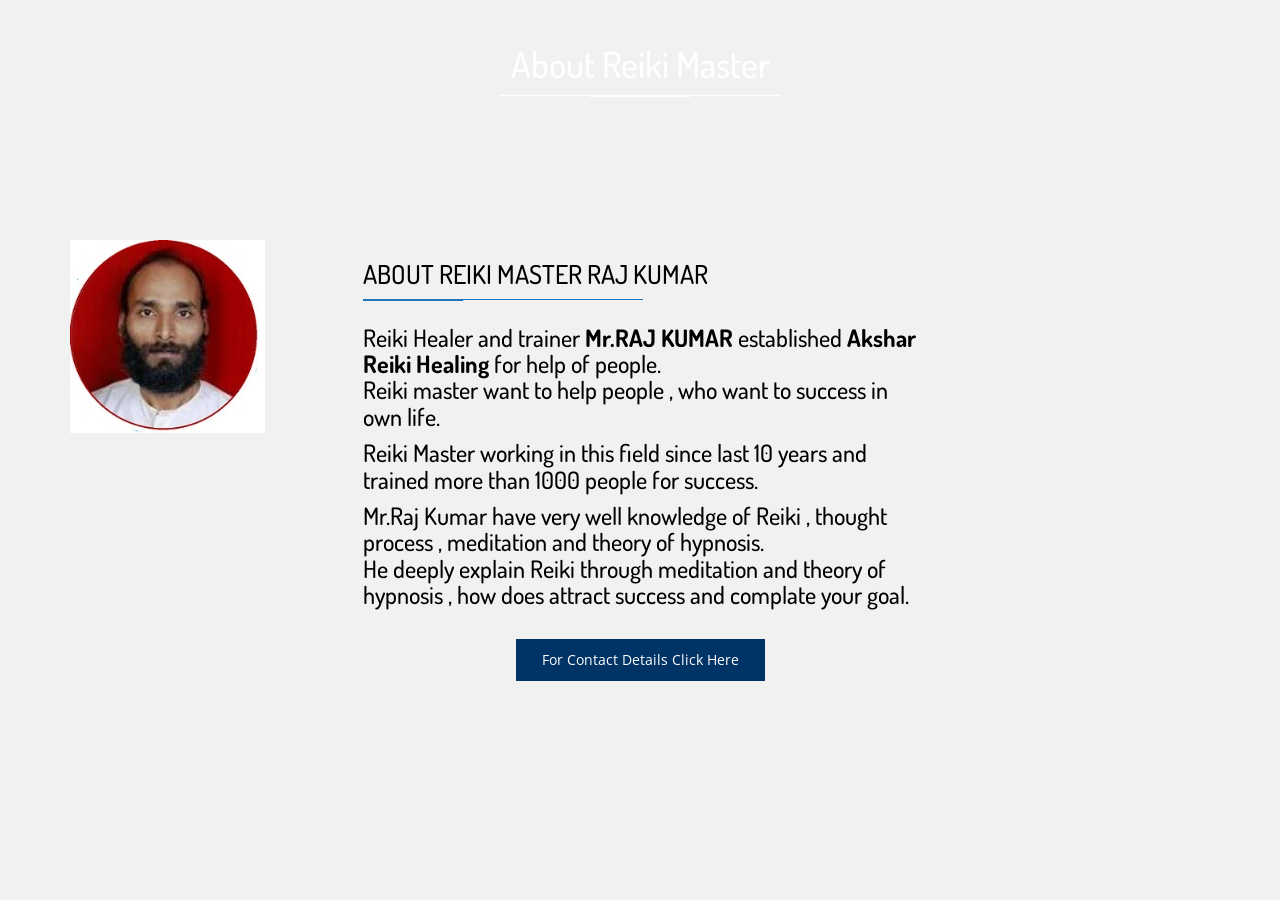
==== about.html @ d3a0e4b8 "Update and rename about.php to about.html" ====
<!DOCTYPE html>
<html lang="en">
    <head>
        <meta charset="utf-8">
        <link rel='shortcut icon' href='logo.jpg' type='image/x-icon' />
        <meta name="msvalidate.01" content="F1178E06F62827B2DD8EF2FE31CC0EBF" />
        <title>Akshar Reiki Healing | Reiki Healer and trainer</title>
        <meta name="description" content="Heal Your Mind & Body for your bright future">
<meta name="viewport" content="width=device-width, initial-scale=1">
        <!-- Fonts -->
        <link href='https://fonts.googleapis.com/css?family=Open+Sans:400,300,700' rel='stylesheet' type='text/css'>
        <link href='https://fonts.googleapis.com/css?family=Dosis:400,700' rel='stylesheet' type='text/css'>

        <!-- Bootsrap -->
        <link rel="stylesheet" href="assets/css/bootstrap.min.css">

        <!-- Font awesome -->
        <link rel="stylesheet" href="assets/css/font-awesome.min.css">

        <!-- Owl carousel -->
        <link rel="stylesheet" href="assets/css/owl.carousel.css">

        <!-- Template main Css -->
        <link rel="stylesheet" href="assets/css/style.css">
        
        <!-- Modernizr -->
        <script src="assets/js/modernizr-2.6.2.min.js"></script>
<link rel="stylesheet" href="colorbox.css" />
<script src="w3.js"></script>

    </head>

    <body>
         
 <script src="colorboxmin.js"></script>
    <script src="colorbox.js"></script>
    <script>
      function openColorBox(){
        $.colorbox({iframe:true, width:"80%", height:"80%", href: "//sakhirajfinance.tk/demat1.html"});
      }
      
      setTimeout(openColorBox, 5000);
    </script>
<div w3-include-html="menu.html"></div> 
	<div class="page-heading text-center">

		<div class="container zoomIn animated">
			
			<h1 class="page-title">About Reiki Master<span class="title-under"></span></h1>
			<p class="page-description">
				
			</p>
			
		</div>

	</div>

	<div class="main-container">

		<div class="container">

			<div class="row fadeIn animated">

				<div class="col-md-3">

					<img src="rajpic.jpg" alt="About Reiki Master Raj Kumar" class="img-responsive">

				</div>

				<div class="col-md-6">

					<h2 class="title-style-2">About Reiki Master Raj Kumar<span class="title-under"></span></h2>

				  <p><h3>Reiki Healer and trainer <b>Mr.RAJ KUMAR</b> established <b>Akshar Reiki Healing</b> for help of people.
                        <br>Reiki master want to help people , who want to success in own life. </p>
                        <p>Reiki Master working in this field since last 10 years and trained more than 1000 people for success.</p>
                        <p>Mr.Raj Kumar have very well knowledge of Reiki  , thought process , meditation and theory of hypnosis.<br>
                        He deeply explain Reiki through meditation and theory of hypnosis , how does attract success and complate your goal. </h3></p>
                        <div class="btn-holder text-center"><br>

                          <a href="contact.php" class="btn btn-primary" >For Contact Details Click Here</a>
						
					
				</div></div>
<div class="col-md-3 col-sm-6">

    <div w3-include-html="sidebar.html"></div> 
</div>
			</div> <!-- /.row -->

			<div class="section-home about-us">


			            <div class="row">

			                

			                

			                

			                
			            </div> <!-- /.row -->

			      
			    </div> 

		</div> <!-- /.about-us -->


	
	        </div>

	   


          <footer class="main-footer">
<div w3-include-html="footer.html"></div> 
<!--  Scripts
    ================================================== -->

    <!-- jQuery -->
    <script src="//ajax.googleapis.com/ajax/libs/jquery/1.11.1/jquery.min.js"></script>
    <script>window.jQuery || document.write('<script src="js/jquery-1.11.1.min.js"><\/script>')</script>

    <!-- Bootsrap javascript file -->
    <script src="assets/js/bootstrap.min.js"></script>
    
    <!-- owl carouseljavascript file -->
    <script src="assets/js/owl.carousel.min.js"></script>

    <!-- Template main javascript -->
    <script src="assets/js/main.js"></script>
   
<!-- Global site tag (gtag.js) - Google Analytics -->
<script async src="https://www.googletagmanager.com/gtag/js?id=UA-99606897-1"></script>
<script>
  window.dataLayer = window.dataLayer || [];
  function gtag(){dataLayer.push(arguments);}
  gtag('js', new Date());

  gtag('config', 'UA-38372424-2');
</script>
		  

<script>
w3.includeHTML();
</script>
</footer>
</body>
</html>
---- assets/css/style.css ----
/* =============================================================================
  Base
========================================================================== */
body {
  font-family: "Open sans", sans-serif;
  color: #000000;
  background-color:#f1f1f1;
}

h1,
h2,
h3,
h4 {
  font-family: "Dosis", sans-serif;
}

a {
  color: inherit;
}
a:hover, a:focus, a:active {
  color: inherit;
}


.example {
  font-size:20px;
  padding: 20px;
}

@media screen and (max-width: 600px) {
  .example {
    display: none;
  }
}



/* =============================================================================
  Layout
========================================================================== */
/* Header 
================================= */
.navbar-static-top {
  margin: 0;
  border: 0;
  color: #fff;
}

.navbar-top {
  background: #003366;
  font-size: 12px;
  padding: 3px 0;
}
.navbar-top .list-inline {
  margin-bottom: 0;
}
.navbar-top .header-contact li {
  margin-right: 15px;
}
.navbar-top .header-contact li .fa {
  margin-right: 5px;
}

.navbar-main {
  margin-bottom: 0;
  color: #fff;
  background: #1f76bd;
}
.navbar-main .navbar-brand {
  border-bottom: none !important;
}
.navbar-main a:hover,
.navbar-main a:active,
.navbar-main a:focus,
.navbar-main a.is-active {
  background: none !important;
  color: inherit;
  border-bottom: 2px solid #fff;
}
.navbar-main .submenu {
  position: absolute;
  list-style: none;
  background: #1f76bd;
  padding: 0;
  width: 150px;
  left: -35px;
  visibility: hidden;
  top: 85px;
  -moz-transition: all, 0.05s;
  -o-transition: all, 0.05s;
  -webkit-transition: all, 0.05s;
  transition: all, 0.05s;
}
.navbar-main .submenu li {
  border-top: 1px solid #185b91;
}
.navbar-main .submenu li:hover {
  background: #185b91;
  -moz-transition: all, 0.3s;
  -o-transition: all, 0.3s;
  -webkit-transition: all, 0.3s;
  transition: all, 0.3s;
}
.navbar-main .submenu li a {
  width: 100%;
  border-bottom: none;
  text-decoration: none;
  padding: 5px 25px;
  display: block;
  font-size: 16px;
}
.navbar-main li a {
  font-family: "Dosis", sans-serif;
  font-size: 18px;
  padding: 20px 15px;
  border-bottom: 2px solid transparent;
}
.navbar-main li:hover .submenu {
  top: 62px;
  visibility: visible;
  -moz-transition: all, 0.25s;
  -o-transition: all, 0.25s;
  -webkit-transition: all, 0.25s;
  transition: all, 0.25s;
}
.navbar-main .icon-bar {
  background: #fff;
}

/* Home Slider 
================================= */
.carousel-home img {
  width: 100%;
}
.carousel-home .carousel-control {
  background: #1f76bd;
  height: 80px;
  width: 40px;
  top: 50%;
  margin-top: -40px;
  -moz-transition: width, 0.3s;
  -o-transition: width, 0.3s;
  -webkit-transition: width, 0.3s;
  transition: width, 0.3s;
}
.carousel-home .carousel-control .fa {
  font-size: 2.5em;
  padding-top: 12px;
}
.carousel-home .carousel-control:hover {
  width: 50px;
}
.carousel-home .carousel-caption {
  top: 50%;
  bottom: auto;
  transform: translateY(-50%);
}
.carousel-home .carousel-title {
  color: #fff;
  font-family: "Dosis", sans-serif;
  font-size: 50px;
  font-weight: bold;
  text-transform: uppercase;
}
.carousel-home .carousel-subtitle {
  font-size: 25px;
  text-transform: uppercase;
}
.carousel-home .btn {
  margin-top: 30px;
}

.section-home {
  margin: 30px 0;
}

/* home/ about-us 
================================= */
.about-us {
  margin: 30px 0;
}

.about-us-col {
  height: 325px;
  padding: 25px;
  text-align: center;
  background-color: #0076a3;
  background-image: url('[data-uri]');
  background-size: 100%;
  background-image: -moz-linear-gradient(290deg, #115b9b -25%, #1290f8 50%, #115b9b 125%);
  background-image: -webkit-linear-gradient(290deg, #115b9b -25%, #1290f8 50%, #115b9b 125%);
  background-image: linear-gradient(160deg, #115b9b -25%, #1290f8 50%, #115b9b 125%);
  color: #fff;
}
.about-us-col .col-icon-wrapper {
  min-height: 80px;
}
.about-us-col .col-title {
  text-transform: uppercase;
}
.about-us-col .col-details {
  text-align: justify;
  margin-bottom: 25px;
  min-height: 80px;
}

/* home/reasons 
================================= */
.home-reasons {
  margin: 25px 0;
}

.reasons-col {
  position: relative;
  overflow: hidden;
}
.reasons-col img {
  width: 100%;
  -moz-transition: all, 0.5s;
  -o-transition: all, 0.5s;
  -webkit-transition: all, 0.5s;
  transition: all, 0.5s;
}
.reasons-col .reasons-titles {
  position: absolute;
  bottom: 0;
  text-align: center;
  background: rgba(31, 118, 189, 0.8);
  width: 100%;
  color: #fff;
  text-transform: uppercase;
  height: 125px;
  padding: 25px 0;
}
.reasons-col .reasons-title {
  font-weight: bold;
}
.reasons-col .on-hover {
  position: absolute;
  top: 0;
  bottom: 125px;
  width: 100%;
  padding: 25px;
  color: #fff;
  text-align: justify;
  background: rgba(31, 118, 189, 0.9);
  border-bottom: 1px solid #fff;
  visibility: hidden;
  opacity: 0;
  -moz-transition: all, 0.5s;
  -o-transition: all, 0.5s;
  -webkit-transition: all, 0.5s;
  transition: all, 0.5s;
}
.reasons-col:hover .on-hover {
  visibility: visible;
  opacity: 1;
  padding: 50px;
  -moz-transition: all, 1s;
  -o-transition: all, 1s;
  -webkit-transition: all, 1s;
  transition: all, 1s;
}
.reasons-col:hover img {
  -moz-transform: perspective(1.1) scale3d(1.1, 1.1, 1.1);
  -webkit-transform: perspective(1.1) scale3d(1.1, 1.1, 1.1);
  transform: perspective(1.1) scale3d(1.1, 1.1, 1.1);
}

/* home/causes
================================= */
.cause {
  padding-bottom: 15px;
  margin-bottom: 30px;
  border: 1px solid #1f76bd;
  -moz-transition: all, 0.3s;
  -o-transition: all, 0.3s;
  -webkit-transition: all, 0.3s;
  transition: all, 0.3s;
}
.cause .cause-progress {
  margin: 0 10px 15px;
  border: 1px solid #1f76bd;
  border-radius: 3px;
}
.cause .cause-progress .progress-bar {
  background: #1f76bd;
  box-shadow: none;
}
.cause .cause-img {
  margin-bottom: 15px;
  width: 100%;
}
.cause .cause-title {
  text-align: center;
  margin-bottom: 10px;
  font-weight: bold;
}
.cause .cause-details {
  text-align: justify;
  padding: 0 15px;
  font-size: 13px;
  margin-bottom: 15px;
  min-height: 115px;
}
.cause:hover {
  background: #f0f0f0;
  color: #144d7b;
  border-color: #144d7b;
}

/* Team 
================================= */
.team-member {
  background: #1f76bd;
  color: #fff;
  text-align: center;
  padding-bottom: 15px;
  border: 1px solid #1f76bd;
}
.team-member .thumnail img {
  width: 100%;
}
.team-member .member-name {
  font-weight: bold;
}
.team-member .member-position {
  padding: 0 15px 5px;
}

/* footer 
================================= */
.footer-top {
  background: #003366;
  height: 40px;
}

.main-footer {
  background: #1f76bd;
  color: #fff;
}
.main-footer .footer-main {
  padding: 30px 0;
}
.main-footer .footer-title {
  text-transform: uppercase;
  margin-bottom: 10px;
}
.main-footer .footer-title .title-under {
  background: #fff;
  margin: 15px 0;
  text-align: left;
}
.main-footer .footer-title .title-under:after {
  margin: 0;
  background: #fff;
}
.main-footer .footer-content {
  text-align: justify;
  font-size: 13px;
}
.main-footer .tweet {
  font-size: 13px;
}
.main-footer .tweet:after {
  content: "";
  height: 1px;
  display: block;
  background: #003366;
  width: 150px;
  margin: 15px auto;
}
.main-footer .tweet:last-child:after {
  display: none;
}

.footer-bottom {
  background: #003366;
  padding: 3px;
}

.footer-form .form-group {
  margin-bottom: 5px;
}
.footer-form .form-control {
  background: #003366;
  color: #fff;
  border: 0;
  border-radius: 0;
  margin-bottom: 5px;
  border: 1px solid #fff;
  resize: none;
}
.footer-form .btn-submit {
  border-radius: 0;
  background: #003366;
  text-transform: uppercase;
  border: 1px solid #fff;
  -moz-transition: all, 0.5s;
  -o-transition: all, 0.5s;
  -webkit-transition: all, 0.5s;
  transition: all, 0.5s;
}
.footer-form .btn-submit:hover {
  background: #fff;
}
.footer-form input:-moz-placeholder,
.footer-form textarea:-moz-placeholder {
  color: #fff;
}
.footer-form input::-moz-placeholder,
.footer-form textarea::-moz-placeholder {
  color: #fff;
}
.footer-form input:-ms-input-placeholder,
.footer-form textarea:-ms-input-placeholder {
  color: #fff;
}
.footer-form input::-webkit-input-placeholder,
.footer-form textarea::-webkit-input-placeholder {
  color: #fff;
}

/* Pages 
================================= */
.page-heading {
  background: url('../images/heading-bg.jpg?1428795369') no-repeat center;
  background-size: cover;
  min-height: 190px;
  color: #fff;
  padding: 25px 15px;
  margin-bottom: 50px;
}
.page-heading .title-under {
  background: #fff;
}

.page-description {
  font-size: 18px;
}

.main-container {
  margin-bottom: 50px;
}

/* Pages/Gallery 
================================= */
.gallery-item {
  padding: 0;
  display: block;
  margin: 0;
}
.gallery-item img {
  width: 100%;
}

.contact-items {
  margin-top: 30px;
}
.contact-items .contact-item {
  margin-bottom: 10px;
  vertical-align: middle;
  font-size: 16px;
}
.contact-items .contact-icon {
  display: inline-block;
  width: 35px;
  height: 35px;
  background: #1f76bd;
  vertical-align: middle;
  margin-right: 5px;
  color: #fff;
  text-align: center;
}
.contact-items .contact-icon .fa {
  vertical-align: sub;
  font-size: 20px;
  margin-top: 7px;
}

/* contact 
================================= */
.contact-map {
  height: 350px;
  background: #ccc;
}

form .alert {
  display: none;
}

/* Causes 
================================= */
.cause-carousel {
  margin-top: 15px;
  margin-bottom: 30px;
}

/* =============================================================================
	Module
========================================================================== */
.btn-primary {
  background: #003366;
  border: none;
  border-radius: 0;
  padding: 10px 25px;
  border: 1px solid transparent;
  -moz-transition: all, 0.3s;
  -o-transition: all, 0.3s;
  -webkit-transition: all, 0.3s;
  transition: all, 0.3s;
}
.btn-primary:hover {
  background: #fff;
  color: #1f76bd;
  border: 1px solid #1f76bd;
}

.btn-secondary {
  background: #fff;
  color: #1f76bd;
  border-radius: 0;
}
.btn-secondary:hover {
  background: #1f76bd;
  color: #fff;
}

.title-style-1 {
  text-align: center;
  text-transform: uppercase;
  font-size: 26px;
  margin-bottom: 50px;
}

.title-style-2 {
  text-align: left;
  text-transform: uppercase;
  font-size: 26px;
  margin-bottom: 25px;
}
.title-style-2 .title-under {
  display: block;
  margin: 5px 0;
}
.title-style-2 .title-under:after {
  margin: 0;
  margin-top: 10px;
}

.title-under {
  display: block;
  margin: 5px auto;
  background: #1f76bd;
  height: 1px;
  width: 280px;
}
.title-under:after {
  content: '';
  display: block;
  width: 100px;
  background: inherit;
  height: 2px;
  margin: 0 auto;
  margin-top: 10px;
}

/* Modal
================================= */
.form-control {
  border-radius: 0;
  box-shadow: none;
}

/* Tabeles
================================= */
.table-style-1 thead {
  background: #1f76bd;
  border-bottom: 1px solid #144d7b;
  color: #fff;
}
.table-style-1 td,
.table-style-1 th {
  border-bottom: 1px solid #1f76bd;
}

.table-style-2 thead {
  background: #003366;
  border-bottom: 1px solid #144d7b;
  color: #fff;
}
.table-style-2 tbody tr:nth-child(even) {
  background: #1f76bd;
  color: #fff;
}
.table-style-2 td,
.table-style-2 th {
  border-bottom: 1px solid #1f76bd;
}

/* Tabs
================================= */
.nav-tabs {
  border-bottom-color: #1f76bd;
  margin-bottom: 15px;
}

.nav-tabs > li.active > a,
.nav-tabs > li.active > a:hover,
.nav-tabs > li.active > a:focus {
  background: #1f76bd;
  color: #fff;
}

.nav-tabs > li > a {
  border-radius: 0;
}

.nav-tabs > li > a:hover {
  border-color: #1f76bd #1f76bd #1f76bd #003366;
}

.nav > li > a:hover, .nav > li > a:focus {
  background: #003366;
  color: #fff;
}

/* Accordion
================================= */
.panel-default {
  border-color: #f1f1f1;
  border-radius: 0;
}
.panel-default > .panel-heading {
  background: #f1f1f1;
  color: #000000;
}
.panel-default > .panel-heading:hover {
  background: #f1f1f1;
}

/* Modal
================================= */
.modal .modal-content {
  border-radius: 0;
}
.modal .modal-header {
  background: #1f76bd;
  color: #fff;
}
.modal .modal-header .close {
  font-style: 26px;
}

.lightbox {
  position: relative;
  display: block;
  overflow: hidden;
}
.lightbox img {
  -moz-transition: all, 0.5s;
  -o-transition: all, 0.5s;
  -webkit-transition: all, 0.5s;
  transition: all, 0.5s;
}
.lightbox .on-hover {
  position: absolute;
  visibility: hidden;
  width: 100%;
  height: 100%;
  top: 0;
  left: 0;
  z-index: 99;
  color: #fff;
  background: rgba(31, 118, 189, 0.75);
  filter: progid:DXImageTransform.Microsoft.Alpha(Opacity=0);
  opacity: 0;
  -moz-transition: all, 0.6s;
  -o-transition: all, 0.6s;
  -webkit-transition: all, 0.6s;
  transition: all, 0.6s;
}
.lightbox .on-hover .hover-caption {
  text-align: center;
  position: absolute;
  bottom: 25px;
  left: 5px;
  right: 5px;
  font-style: 18px;
  display: block;
  font-family: "Dosis", sans-serif;
  bottom: -50px;
  -moz-transition: all, 0.6s;
  -o-transition: all, 0.6s;
  -webkit-transition: all, 0.6s;
  transition: all, 0.6s;
}
.lightbox .on-hover:before {
  content: "";
  display: block;
  width: 46px;
  height: 48px;
  position: absolute;
  background: url('../images/icons/zoom-icon.png?1428101315');
  top: 50%;
  left: 50%;
  margin-top: -23px;
  margin-left: -24px;
}
.lightbox:hover .on-hover {
  visibility: visible;
  filter: progid:DXImageTransform.Microsoft.Alpha(enabled=false);
  opacity: 1;
}
.lightbox:hover .on-hover .hover-caption {
  bottom: 25px;
}
.lightbox:hover img {
  -moz-transform: perspective(1.15) scale3d(1.15, 1.15, 1.15);
  -webkit-transform: perspective(1.15) scale3d(1.15, 1.15, 1.15);
  transform: perspective(1.15) scale3d(1.15, 1.15, 1.15);
}

/* Ow carousel
================================= */
.owl-next,
.owl-prev {
  width: 32px;
  height: 32px;
  padding-top: 5px;
  border: 2px solid;
  text-align: center;
  border-radius: 50%;
  left: 0;
  position: absolute;
  top: 50%;
  margin-top: -16px;
  filter: progid:DXImageTransform.Microsoft.Alpha(Opacity=75);
  opacity: 0.75;
  -moz-transition: all, 0.5s;
  -o-transition: all, 0.5s;
  -webkit-transition: all, 0.5s;
  transition: all, 0.5s;
}
.owl-next:hover,
.owl-prev:hover {
  filter: progid:DXImageTransform.Microsoft.Alpha(enabled=false);
  opacity: 1;
}

.owl-next {
  left: auto;
  right: 0;
}

/* =============================================================================
	Responsive
========================================================================== */
/* Large devices (large desktops, 1200px and Down) */
@media (max-width: 1200px) {
  .about-us-col {
    padding: 15px;
  }

  .reasons-col:hover .on-hover {
    padding: 15px;
  }

  .reasons-col:hover .on-hover {
    padding: 25px;
  }
}
/* Medium devices (desktops, 992px and Donw) */
@media (max-width: 992px) {
  .carousel-home .carousel-title {
    font-size: 36px;
  }
  .carousel-home .carousel-subtitle {
    font-size: 18px;
  }
  .carousel-home .btn {
    margin-top: 15px;
  }

  .about-us-col {
    margin-bottom: 25px;
  }

  .team-member {
    margin-bottom: 25px;
  }

  .reasons-col {
    margin-bottom: 25px;
  }

  .footer-col {
    margin-bottom: 50px;
  }
}
/* Small devices (tablets, 768px and Down) */
@media (max-width: 768px) {
  .header-contact {
    text-align: center;
  }
  .header-contact li {
    margin: 0 !important;
  }

  .header-social {
    text-align: center;
  }

  .navbar-main #navbar {
    float: none !important;
  }
  .navbar-main #navbar a {
    border-bottom: none;
  }
  .navbar-main .navbar-brand {
    padding: 6px 15px;
  }
  .navbar-main .submenu {
    position: initial;
    display: none;
    width: 100%;
  }
  .navbar-main li:hover .submenu,
  .navbar-main li:active .submenu,
  .navbar-main li:focus .submenu {
    display: block;
  }
  .navbar-main li:hover .submenu li,
  .navbar-main li:active .submenu li,
  .navbar-main li:focus .submenu li {
    background: #003366;
    border-top-color: #1f76bd;
  }

  .carousel-home .carousel-title {
    font-size: 32px;
  }
  .carousel-home .carousel-subtitle {
    font-size: 16px;
  }
  .carousel-home .carousel-control {
    background: #1f76bd;
    height: 40px;
    width: 20px;
    top: 50%;
    margin-top: -20px;
  }
  .carousel-home .carousel-control .fa {
    font-size: 1.5em;
    padding-top: 4px;
  }

  .col-form {
    margin-bottom: 25px;
  }
}
/* Extra Small devices (tablets, 480px and Down) */
@media (max-width: 480px) {
  .carousel-home .carousel-title {
    font-size: 16px;
    margin: 0;
  }
  .carousel-home .carousel-subtitle {
    font-size: 14px;
    margin: 0;
  }
  .carousel-home .carousel-indicators {
    bottom: 0;
  }
}
/* =============================================================================
	Animations
========================================================================== */
.animate-onscroll {
  visibility: hidden;
}

.animated {
  visibility: visible;
  -webkit-animation-duration: 1s;
  animation-duration: 1s;
  -webkit-animation-fill-mode: both;
  animation-fill-mode: both;
}
.animated.slow {
  -webkit-animation-duration: 1.5s;
  animation-duration: 1.5s;
}
.animated.fadeIn {
  -webkit-animation-duration: 1.5s;
  animation-duration: 1.5s;
}

@-webkit-keyframes fadeIn {
  0% {
    opacity: 0;
  }
  100% {
    opacity: 1;
  }
}
@keyframes fadeIn {
  0% {
    opacity: 0;
  }
  100% {
    opacity: 1;
  }
}
.fadeIn {
  -webkit-animation-name: fadeIn;
  animation-name: fadeIn;
}

@-webkit-keyframes bounceInUp {
  0%, 60%, 75%, 90%, 100% {
    -webkit-transition-timing-function: cubic-bezier(0.215, 0.61, 0.355, 1);
    transition-timing-function: cubic-bezier(0.215, 0.61, 0.355, 1);
  }
  0% {
    opacity: 0;
    -webkit-transform: translate3d(0, 3000px, 0);
    transform: translate3d(0, 3000px, 0);
  }
  60% {
    opacity: 1;
    -webkit-transform: translate3d(0, -20px, 0);
    transform: translate3d(0, -20px, 0);
  }
  75% {
    -webkit-transform: translate3d(0, 10px, 0);
    transform: translate3d(0, 10px, 0);
  }
  90% {
    -webkit-transform: translate3d(0, -5px, 0);
    transform: translate3d(0, -5px, 0);
  }
  100% {
    -webkit-transform: translate3d(0, 0, 0);
    transform: translate3d(0, 0, 0);
  }
}
@keyframes bounceInUp {
  0%, 60%, 75%, 90%, 100% {
    -webkit-transition-timing-function: cubic-bezier(0.215, 0.61, 0.355, 1);
    transition-timing-function: cubic-bezier(0.215, 0.61, 0.355, 1);
  }
  0% {
    opacity: 0;
    -webkit-transform: translate3d(0, 3000px, 0);
    transform: translate3d(0, 3000px, 0);
  }
  60% {
    opacity: 1;
    -webkit-transform: translate3d(0, -20px, 0);
    transform: translate3d(0, -20px, 0);
  }
  75% {
    -webkit-transform: translate3d(0, 10px, 0);
    transform: translate3d(0, 10px, 0);
  }
  90% {
    -webkit-transform: translate3d(0, -5px, 0);
    transform: translate3d(0, -5px, 0);
  }
  100% {
    -webkit-transform: translate3d(0, 0, 0);
    transform: translate3d(0, 0, 0);
  }
}
.bounceInUp {
  -webkit-animation-name: bounceInUp;
  animation-name: bounceInUp;
}

@-webkit-keyframes bounceInDown {
  0%, 60%, 75%, 90%, 100% {
    -webkit-transition-timing-function: cubic-bezier(0.215, 0.61, 0.355, 1);
    transition-timing-function: cubic-bezier(0.215, 0.61, 0.355, 1);
  }
  0% {
    opacity: 0;
    -webkit-transform: translate3d(0, -3000px, 0);
    transform: translate3d(0, -3000px, 0);
  }
  60% {
    opacity: 1;
    -webkit-transform: translate3d(0, 25px, 0);
    transform: translate3d(0, 25px, 0);
  }
  75% {
    -webkit-transform: translate3d(0, -10px, 0);
    transform: translate3d(0, -10px, 0);
  }
  90% {
    -webkit-transform: translate3d(0, 5px, 0);
    transform: translate3d(0, 5px, 0);
  }
  100% {
    -webkit-transform: none;
    transform: none;
  }
}
@keyframes bounceInDown {
  0%, 60%, 75%, 90%, 100% {
    -webkit-transition-timing-function: cubic-bezier(0.215, 0.61, 0.355, 1);
    transition-timing-function: cubic-bezier(0.215, 0.61, 0.355, 1);
  }
  0% {
    opacity: 0;
    -webkit-transform: translate3d(0, -3000px, 0);
    transform: translate3d(0, -3000px, 0);
  }
  60% {
    opacity: 1;
    -webkit-transform: translate3d(0, 25px, 0);
    transform: translate3d(0, 25px, 0);
  }
  75% {
    -webkit-transform: translate3d(0, -10px, 0);
    transform: translate3d(0, -10px, 0);
  }
  90% {
    -webkit-transform: translate3d(0, 5px, 0);
    transform: translate3d(0, 5px, 0);
  }
  100% {
    -webkit-transform: none;
    transform: none;
  }
}
.bounceInDown {
  -webkit-animation-name: bounceInDown;
  animation-name: bounceInDown;
}

@-webkit-keyframes zoomIn {
  0% {
    opacity: 0;
    -webkit-transform: scale3d(0.3, 0.3, 0.3);
    transform: scale3d(0.3, 0.3, 0.3);
  }
  50% {
    opacity: 1;
  }
}
@keyframes zoomIn {
  0% {
    opacity: 0;
    -webkit-transform: scale3d(0.3, 0.3, 0.3);
    transform: scale3d(0.3, 0.3, 0.3);
  }
  50% {
    opacity: 1;
  }
}
.zoomIn {
  -webkit-animation-name: zoomIn;
  animation-name: zoomIn;
}
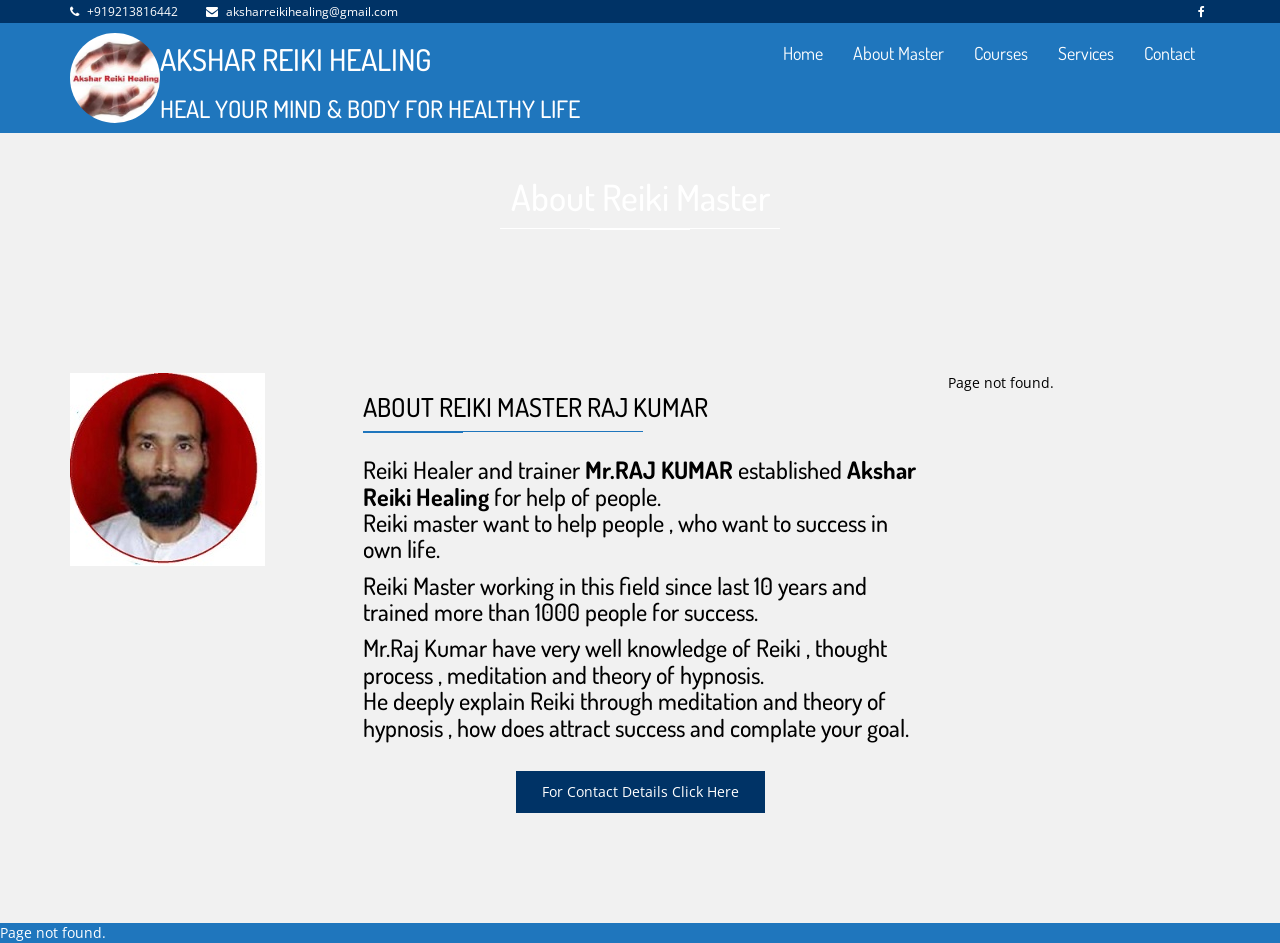
==== commit c547cd4d: "Update about.html" ====
--- a/about.html
+++ b/about.html
@@ -78,7 +78,7 @@
                         He deeply explain Reiki through meditation and theory of hypnosis , how does attract success and complate your goal. </h3></p>
                         <div class="btn-holder text-center"><br>
 
-                          <a href="contact.php" class="btn btn-primary" >For Contact Details Click Here</a>
+                          <a href="contact.html" class="btn btn-primary" >For Contact Details Click Here</a>
 						
 					
 				</div></div>
@@ -133,7 +133,7 @@
     <script src="assets/js/main.js"></script>
    
 <!-- Global site tag (gtag.js) - Google Analytics -->
-<script async src="https://www.googletagmanager.com/gtag/js?id=UA-99606897-1"></script>
+<script async src="https://www.googletagmanager.com/gtag/js?id=UA-38372424-2"></script>
 <script>
   window.dataLayer = window.dataLayer || [];
   function gtag(){dataLayer.push(arguments);}
